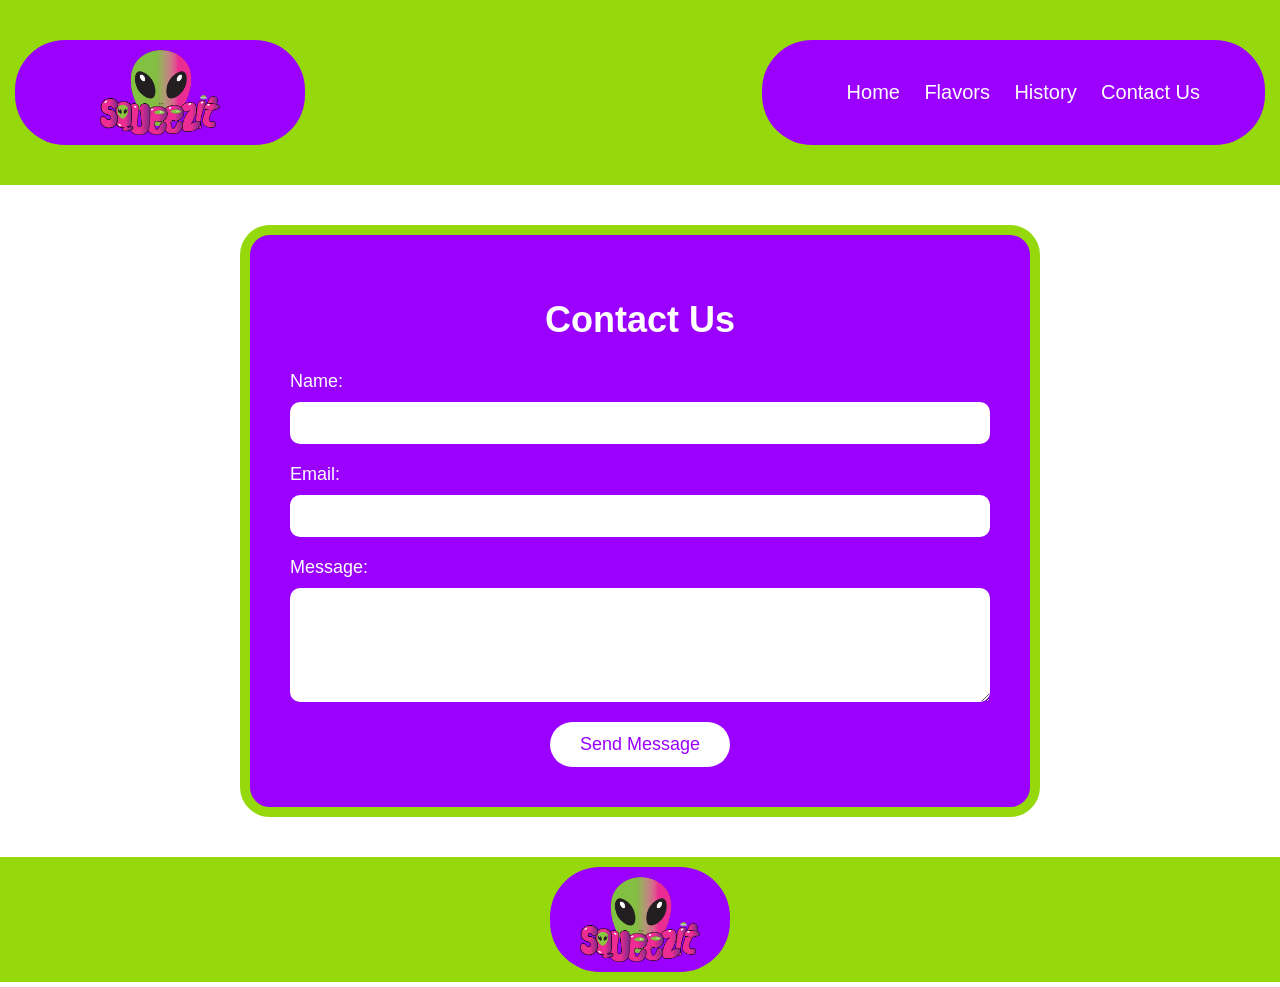
==== contact.html @ 2838103b "HTML and CSS update In this commit I updated my html and css! I also added some images." ====
<!DOCTYPE html>
<html lang="en">
<head>
    <meta charset="UTF-8">
    <meta name="viewport" content="width=device-width, initial-scale=1.0">
    <title>Squeezit</title>
    <link href="css/grid.css" rel="stylesheet" type="text/css" media="screen">
    <link href="css/contact.css" rel="stylesheet" type="text/css" media="screen">
</head>
<body>
    <h1 class="hidden">Welcome to Squeezit Contact page!</h1>
    <header>
        <div class="grid-con">
            <div class="col-span-full l-col-span-3 m-col-span-3 xl-col-span-3 logo-box">
                <div class="img_div">
                    <img src="images/main_logo.png" alt="Logo" class="logo-img">
                </div>    
            </div>
            <div class="col-span-full l-col-span-5 l-col-start-8 m-col-span-5 m-col-start-8 xl-col-span-5 xl-col-start-8 nav-box">
                <nav class="main-nav">
                    <a href="home.html">Home</a>
                    <a href="flavors.html">Flavors</a>
                    <a href="history.html">History</a>
                    <a href="#">Contact Us</a>
                </nav>
            </div>
        </div>
    </header>
    <main>
      <div class="contact-content">
        <form class="grid-con contact-box">
          <h1 class="col-span-full m-col-span-12 l-col-span-12 xl-col-span-12">Contact Us</h1>
          <label for="name" class="col-span-full m-col-span-12 l-col-span-6 xl-col-span-4">Name:</label>
          <input type="text" id="name" name="name" required class="col-span-full m-col-span-12 l-col-span-12 xl-col-span-12" />
          <label for="email" class="col-span-full m-col-span-12 l-col-span-6 xl-col-span-4">Email:</label>
          <input type="email" id="email" name="email" required class="col-span-full m-col-span-12 l-col-span-12 xl-col-span-12" />
          <label for="message" class="col-span-full m-col-span-12 l-col-span-12 xl-col-span-12">Message:</label>
          <textarea id="message" name="message" rows="5" required class="col-span-full m-col-span-12 l-col-span-12 xl-col-span-12"></textarea>
          <button type="submit" class="col-span-full m-col-span-12 l-col-span-12 xl-col-span-12">Send Message</button>
        </form>
      </div>
    </main>
    <footer>
      <h2 class="hidden">footer</h2>
        <section class="grid-con">
          <div class="l-col-span-2 l-col-start-6 m-col-span-2 m-col-start-6 col-span-full xl-col-span-2 xl-col-start-6 footer_box">
            <div class="footer_div">
              <img src="images/main_logo.png" alt="Logo" class="footer-logo">
            </div> 
          </div>
        </section>
    </footer>
    <script src="js/main.js"></script>
</body>
</html>
---- css/grid.css ----
@charset "UTF-8";
/* CSS GRID Doc */

/*
    CSS Guide
    
    1. General Styles
        - Utility Classes
    2. Mobile Grid
    3. Tablet Grid
    4. Desktop Grid
    5. XL Grid

*/

/* 1. --- General Styles --- */

/* Normalizing base CSS */
html {
    box-sizing: border-box;
}

*, *::before, *::after {
    box-sizing: inherit;
}

/* --- Utility Classes --- */

.hidden {
    display: none;
}

.box {
    background-color: rgb(78, 81, 85);
    color: rgb(255, 255, 255);
    padding: 20px;
    text-align: center;
    margin: 10px 0px;
}

.boxnav {
    background-color: rgb(78, 81, 85);
    color: rgb(255, 255, 255);
    padding: 20px;
    text-align: end;
    margin: 10px 0px;
}

.box1 {
    background-color: rgb(78, 81, 85);
    color: rgb(255, 255, 255);
    padding: 135px;
    text-align: center;
    margin: 10px 0px;
    height: 300px;
}

.box2 {
    background-color: rgb(78, 81, 85);
    color: rgb(255, 255, 255);
    padding: 90px;
    text-align: center;
    margin: 10px 0px;
    height: 200px;
}

.box3 {
    background-color: rgb(78, 81, 85);
    color: rgb(255, 255, 255);
    padding: 80px;
    text-align: center;
    margin: 10px 0px;
    height: 180px;
}

.box4 {
    background-color: rgb(78, 81, 85);
    color: rgb(255, 255, 255);
    padding: 55px;
    text-align: center;
    margin: 10px 0px;
    height: 140px;
}

/* 1. --- END General Styles --- */

/* 2. --- Mobile Grid --- */

.grid-con { 
    display: grid;
    grid-template-columns: repeat(4, minmax(0, 1fr));
    grid-column-gap: 30px;
    max-width: 767px;
    margin: 0 auto;
    padding-left: 15px;
    padding-right: 15px;
  }
  
  .col-auto { grid-column: auto;}
  .col-span-1	{grid-column: span 1 / span 1;}
  .col-span-2	{grid-column: span 2 / span 2;}
  .col-span-3	{grid-column: span 3 / span 3;}
  .col-span-4	{grid-column: span 4 / span 4;}
  .col-span-full {grid-column: 1 / -1;}
  
  .col-start-1	{grid-column-start: 1;}
  .col-start-2	{grid-column-start: 2;}
  .col-start-3	{grid-column-start: 3;}
  .col-start-4	{grid-column-start: 4;}
  .col-start-auto {grid-column-start: auto;}
  
  .col-end-2	{grid-column-end: 2;}
  .col-end-3	{grid-column-end: 3;}
  .col-end-4	{grid-column-end: 4;}
  .col-end-5	{grid-column-end: 5;}
  .col-end-auto {grid-column-end: auto;}
  
  .mobile {
    display: block;
  }

  .tablet {
    display: none;
  }

  .desktop {
    display: none;
  }

/* 2. --- END Mobile Grid --- */

/* 3. --- Tablet Grid --- */

@media screen and (min-width: 768px) {

    .grid-con { 
        display: grid;
        grid-template-columns: repeat(12, minmax(0, 1fr));
        grid-column-gap: 20px;
        max-width: 1199px;
        padding-left: 16px;
        padding-right: 16px;
      }

    .m-col-auto {grid-column: auto;}
    .m-col-span-1 {grid-column: span 1 / span 1;}
    .m-col-span-2 {grid-column: span 2 / span 2;}
    .m-col-span-3 {grid-column: span 3 / span 3;}
    .m-col-span-4 {grid-column: span 4 / span 4;}
    .m-col-span-5 {grid-column: span 5 / span 5;}
    .m-col-span-6 {grid-column: span 6 / span 6;}
    .m-col-span-7 {grid-column: span 7 / span 7;}
    .m-col-span-8 {grid-column: span 8 / span 8;}
    .m-col-span-9 {grid-column: span 9 / span 9;}
    .m-col-span-10 {grid-column: span 10 / span 10;}
    .m-col-span-11 {grid-column: span 11 / span 11;}
    .m-col-span-12 {grid-column: span 12 / span 12;}
    .m-col-span-auto {grid-column: 1 / -1;}

    .m-col-start-1 {grid-column-start: 1;}
    .m-col-start-2 {grid-column-start: 2;}
    .m-col-start-3 {grid-column-start: 3;}
    .m-col-start-4 {grid-column-start: 4;}
    .m-col-start-5 {grid-column-start: 5;}
    .m-col-start-6 {grid-column-start: 6;}
    .m-col-start-7 {grid-column-start: 7;}
    .m-col-start-8 {grid-column-start: 8;}
    .m-col-start-9 {grid-column-start: 9;}
    .m-col-start-10 {grid-column-start: 10;}
    .m-col-start-11 {grid-column-start: 11;}
    .m-col-start-12 {grid-column-start: 12;}
    .m-col-start-13 {grid-column-start: 13;}
    .m-col-start-auto {grid-column-start: auto;}

    .m-col-end-1 {grid-column-end: 1;}
    .m-col-end-2 {grid-column-end: 2;}
    .m-col-end-3 {grid-column-end: 3;}
    .m-col-end-4 {grid-column-end: 4;}
    .m-col-end-5 {grid-column-end: 5;}
    .m-col-end-6 {grid-column-end: 6;}
    .m-col-end-7 {grid-column-end: 7;}
    .m-col-end-8 {grid-column-end: 8;}
    .m-col-end-9 {grid-column-end: 9;}
    .m-col-end-10 {grid-column-end: 10;}
    .m-col-end-11 {grid-column-end: 11;}
    .m-col-end-12 {grid-column-end: 12;}
    .m-col-end-13 {grid-column-end: 13;}
    .m-col-end-auto {grid-column-end: auto;}
    
    .mobile {
        display: none;
      }
    
      .tablet {
        display: block;
      }
    
      .desktop {
        display: none;
      }

}

/* 3. --- END Tablet Grid --- */

/* 4. --- Desktop Grid --- */

@media screen and (min-width: 1200px) {

    .grid-con { 
        display: grid;
        grid-template-columns: repeat(12, minmax(0, 1fr));
        grid-column-gap: 30px;
        max-width: 1919px;
        padding-left: 15px;
        padding-right: 15px;
      }

      .l-col-auto {grid-column: auto;}
      .l-col-span-1 {grid-column: span 1 / span 1;}
      .l-col-span-2 {grid-column: span 2 / span 2;}
      .l-col-span-3 {grid-column: span 3 / span 3;}
      .l-col-span-4 {grid-column: span 4 / span 4;}
      .l-col-span-5 {grid-column: span 5 / span 5;}
      .l-col-span-6 {grid-column: span 6 / span 6;}
      .l-col-span-7 {grid-column: span 7 / span 7;}
      .l-col-span-8 {grid-column: span 8 / span 8;}
      .l-col-span-9 {grid-column: span 9 / span 9;}
      .l-col-span-10 {grid-column: span 10 / span 10;}
      .l-col-span-11 {grid-column: span 11 / span 11;}
      .l-col-span-12 {grid-column: span 12 / span 12;}
      .l-col-span-auto {grid-column: 1 / -1;}
  
      .l-col-start-1 {grid-column-start: 1;}
      .l-col-start-2 {grid-column-start: 2;}
      .l-col-start-3 {grid-column-start: 3;}
      .l-col-start-4 {grid-column-start: 4;}
      .l-col-start-5 {grid-column-start: 5;}
      .l-col-start-6 {grid-column-start: 6;}
      .l-col-start-7 {grid-column-start: 7;}
      .l-col-start-8 {grid-column-start: 8;}
      .l-col-start-9 {grid-column-start: 9;}
      .l-col-start-10 {grid-column-start: 10;}
      .l-col-start-11 {grid-column-start: 11;}
      .l-col-start-12 {grid-column-start: 12;}
      .l-col-start-13 {grid-column-start: 13;}
      .l-col-start-auto {grid-column-start: auto;}
  
      .l-col-end-1 {grid-column-end: 1;}
      .l-col-end-2 {grid-column-end: 2;}
      .l-col-end-3 {grid-column-end: 3;}
      .l-col-end-4 {grid-column-end: 4;}
      .l-col-end-5 {grid-column-end: 5;}
      .l-col-end-6 {grid-column-end: 6;}
      .l-col-end-7 {grid-column-end: 7;}
      .l-col-end-8 {grid-column-end: 8;}
      .l-col-end-9 {grid-column-end: 9;}
      .l-col-end-10 {grid-column-end: 10;}
      .l-col-end-11 {grid-column-end: 11;}
      .l-col-end-12 {grid-column-end: 12;}
      .l-col-end-13 {grid-column-end: 13;}
      .l-col-end-auto {grid-column-end: auto;}
      
      .mobile {
          display: none;
        }
      
        .tablet {
          display: none;
        }
      
        .desktop {
          display: block;
        }

}

/* 4. --- END Desktop Grid --- */

/* 5. --- XL Grid --- */

@media screen and (min-width: 1920px) {

    .grid-con { 
        display: grid;
        grid-template-columns: repeat(12, minmax(0, 1fr));
        grid-column-gap: 34px;
        max-width: none;
        padding-left: 18px;
        padding-right: 18px;
      }

      .xl-col-auto {grid-column: auto;}
      .xl-col-span-1 {grid-column: span 1 / span 1;}
      .xl-col-span-2 {grid-column: span 2 / span 2;}
      .xl-col-span-3 {grid-column: span 3 / span 3;}
      .xl-col-span-4 {grid-column: span 4 / span 4;}
      .xl-col-span-5 {grid-column: span 5 / span 5;}
      .xl-col-span-6 {grid-column: span 6 / span 6;}
      .xl-col-span-7 {grid-column: span 7 / span 7;}
      .xl-col-span-8 {grid-column: span 8 / span 8;}
      .xl-col-span-9 {grid-column: span 9 / span 9;}
      .xl-col-span-10 {grid-column: span 10 / span 10;}
      .xl-col-span-11 {grid-column: span 11 / span 11;}
      .xl-col-span-12 {grid-column: span 12 / span 12;}
      .xl-col-span-auto {grid-column: 1 / -1;}
  
      .xl-col-start-1 {grid-column-start: 1;}
      .xl-col-start-2 {grid-column-start: 2;}
      .xl-col-start-3 {grid-column-start: 3;}
      .xl-col-start-4 {grid-column-start: 4;}
      .xl-col-start-5 {grid-column-start: 5;}
      .xl-col-start-6 {grid-column-start: 6;}
      .xl-col-start-7 {grid-column-start: 7;}
      .xl-col-start-8 {grid-column-start: 8;}
      .xl-col-start-9 {grid-column-start: 9;}
      .xl-col-start-10 {grid-column-start: 10;}
      .xl-col-start-11 {grid-column-start: 11;}
      .xl-col-start-12 {grid-column-start: 12;}
      .xl-col-start-13 {grid-column-start: 13;}
      .xl-col-start-auto {grid-column-start: auto;}
  
      .xl-col-end-1 {grid-column-end: 1;}
      .xl-col-end-2 {grid-column-end: 2;}
      .xl-col-end-3 {grid-column-end: 3;}
      .xl-col-end-4 {grid-column-end: 4;}
      .xl-col-end-5 {grid-column-end: 5;}
      .xl-col-end-6 {grid-column-end: 6;}
      .xl-col-end-7 {grid-column-end: 7;}
      .xl-col-end-8 {grid-column-end: 8;}
      .xl-col-end-9 {grid-column-end: 9;}
      .xl-col-end-10 {grid-column-end: 10;}
      .xl-col-end-11 {grid-column-end: 11;}
      .xl-col-end-12 {grid-column-end: 12;}
      .xl-col-end-13 {grid-column-end: 13;}
      .xl-col-end-auto {grid-column-end: auto;}
      
        .mobile {
          display: none;
        }
      
        .tablet {
          display: none;
        }
      
        .desktop {
          display: block;
        }

}

/* 5. --- END XL Grid --- */
---- css/contact.css ----
body {
  margin: 0;
  font-family: sans-serif;
}

header {
  background-color: #95d90c; 
  padding: 40px 0;
}

.img_div {
    display: flex;
    justify-content: center;
}

.logo-box {
  background-color: #9b00ff;
  border-radius: 50px;
}

.logo-img {
  width: 120px;
  padding: 10px 0 10px 0;
}

.nav-box {
  background-color: #9b00ff; 
  display: flex;
  align-items: center;
  justify-content: center;
  padding: 0 20px;
  border-radius: 50px;
}

.main-nav a {
  color: white;
  text-decoration: none;
  margin-left: 20px;
  font-size: 20px;
}

footer {
    background-color: #95d90c;
    padding: 10px;
}

.footer_div {
    display: flex;
    justify-content: center;
}

.footer_box {
  background-color: #9b00ff;
  border-radius: 50px;
}

.footer-logo {
  width: 120px;
  padding: 10px 0 10px 0;
}

.contact-content {
  background-color: #ffffff;
  padding: 40px 20px;
}

.contact-box {
  background-color: #9b00ff;
  border: #95d90c 10px solid;
  border-radius: 30px;
  padding: 40px;
  color: white;
  max-width: 800px;
  margin: 0 auto;
}

.contact-box h1 {
  text-align: center;
  font-size: 36px;
  margin-bottom: 30px;
}

.contact-box label {
  display: block;
  margin-bottom: 10px;
  font-size: 18px;
}

.contact-box input,
.contact-box textarea {
  width: 100%;
  padding: 12px;
  margin-bottom: 20px;
  border: none;
  border-radius: 10px;
  font-size: 16px;
}

.contact-box button {
  background-color: #ffffff;
  color: #9b00ff;
  font-size: 18px;
  padding: 12px 30px;
  border: none;
  border-radius: 30px;
  cursor: pointer;
  display: block;
  margin: 0 auto;
}

.contact-box button:hover {
  background-color: #f2f2f2;
}
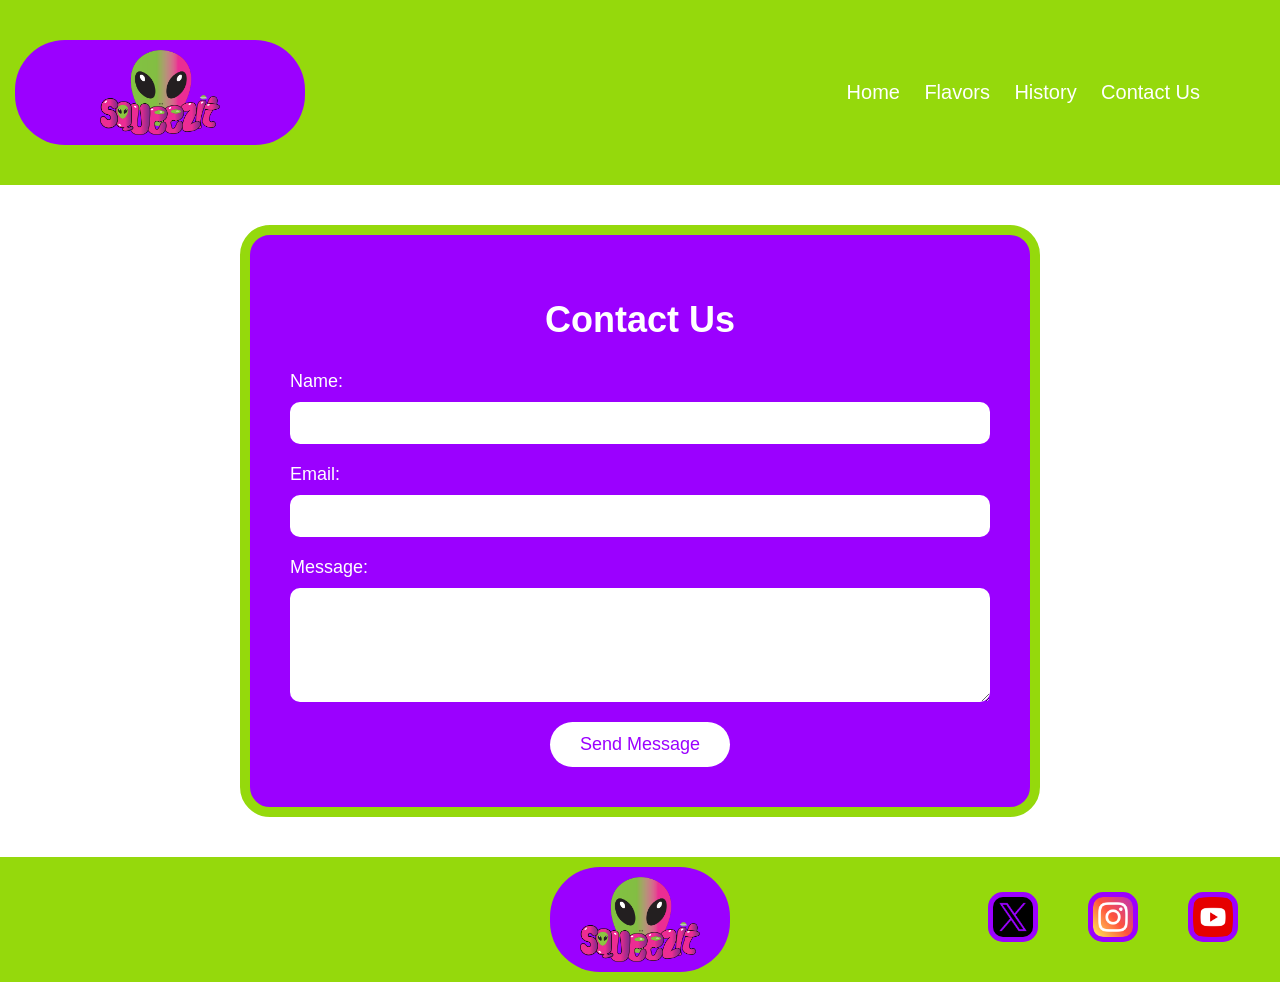
==== commit de66b99d: "html and css update In this commit updated my html and css and also added some additional videos" ====
--- a/contact.html
+++ b/contact.html
@@ -28,6 +28,7 @@
     </header>
     <main>
       <div class="contact-content">
+        <h2 class="hidden">Contact form!</h2>
         <form class="grid-con contact-box">
           <h1 class="col-span-full m-col-span-12 l-col-span-12 xl-col-span-12">Contact Us</h1>
           <label for="name" class="col-span-full m-col-span-12 l-col-span-6 xl-col-span-4">Name:</label>
@@ -48,6 +49,19 @@
               <img src="images/main_logo.png" alt="Logo" class="footer-logo">
             </div> 
           </div>
+          <div class="l-col-span-3 l-col-start-10 m-col-span-3 m-col-start-10 col-span-4 xl-col-span-3 xl-col-start-10">
+            <div class="social-icons">
+              <a href="https://www.twitter.com" target="blank">
+                <img src="images/twitter.png" alt="Twitter" class="social-icon">
+              </a>
+              <a href="https://www.instagram.com" target="blank">
+                <img src="images/instagram (2).png" alt="Instagram" class="social-icon">
+              </a>
+              <a href="https://www.youtube.com/" target="blank">
+                <img src="images/youtube (1).png" alt="Youtube" class="social-icon">
+              </a>
+            </div> 
+          </div>
         </section>
     </footer>
     <script src="js/main.js"></script>
--- a/css/contact.css
+++ b/css/contact.css
@@ -24,7 +24,6 @@
 }
 
 .nav-box {
-  background-color: #9b00ff; 
   display: flex;
   align-items: center;
   justify-content: center;
@@ -57,6 +56,23 @@
 .footer-logo {
   width: 120px;
   padding: 10px 0 10px 0;
+}
+
+.social-icons {
+    display: flex;
+    justify-content: center;
+    flex-wrap: wrap;
+    gap: 50px; 
+    margin-top: 25px;
+}
+
+.social-icon {
+    width: 50px; 
+    height: auto;
+    background-color: #9b00ff;
+    padding: 5px;
+    border-radius: 30%;
+    cursor: pointer; 
 }
 
 .contact-content {
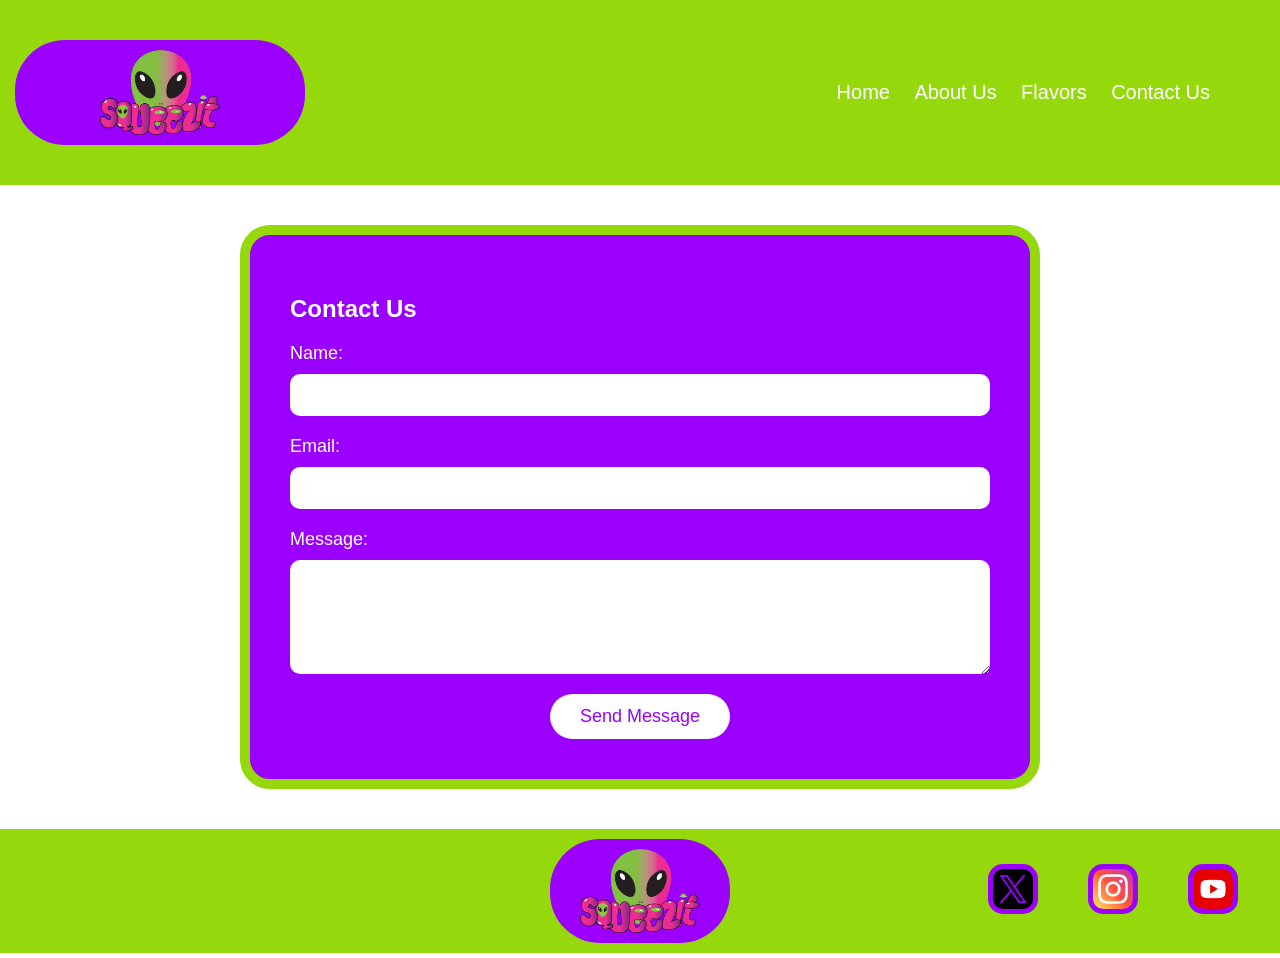
==== commit a6fd7acf: "Html, css and Js update In this commit I updated css, html and js" ====
--- a/contact.html
+++ b/contact.html
@@ -17,10 +17,11 @@
                 </div>    
             </div>
             <div class="col-span-full l-col-span-5 l-col-start-8 m-col-span-5 m-col-start-8 xl-col-span-5 xl-col-start-8 nav-box">
+                <h2 class="hidden">Main Navigation</h2>
                 <nav class="main-nav">
-                    <a href="home.html">Home</a>
+                    <a href="index.html">Home</a>
+                    <a href="about.html">About Us</a>
                     <a href="flavors.html">Flavors</a>
-                    <a href="history.html">History</a>
                     <a href="#">Contact Us</a>
                 </nav>
             </div>
@@ -30,7 +31,7 @@
       <div class="contact-content">
         <h2 class="hidden">Contact form!</h2>
         <form class="grid-con contact-box">
-          <h1 class="col-span-full m-col-span-12 l-col-span-12 xl-col-span-12">Contact Us</h1>
+          <h2 class="col-span-full m-col-span-12 l-col-span-12 xl-col-span-12">Contact Us</h2>
           <label for="name" class="col-span-full m-col-span-12 l-col-span-6 xl-col-span-4">Name:</label>
           <input type="text" id="name" name="name" required class="col-span-full m-col-span-12 l-col-span-12 xl-col-span-12" />
           <label for="email" class="col-span-full m-col-span-12 l-col-span-6 xl-col-span-4">Email:</label>
@@ -50,20 +51,21 @@
             </div> 
           </div>
           <div class="l-col-span-3 l-col-start-10 m-col-span-3 m-col-start-10 col-span-4 xl-col-span-3 xl-col-start-10">
+            <h2 class="hidden">Social Media</h2>
             <div class="social-icons">
               <a href="https://www.twitter.com" target="blank">
                 <img src="images/twitter.png" alt="Twitter" class="social-icon">
               </a>
               <a href="https://www.instagram.com" target="blank">
-                <img src="images/instagram (2).png" alt="Instagram" class="social-icon">
+                <img src="images/instagram.png" alt="Instagram" class="social-icon">
               </a>
               <a href="https://www.youtube.com/" target="blank">
-                <img src="images/youtube (1).png" alt="Youtube" class="social-icon">
+                <img src="images/youtube.png" alt="Youtube" class="social-icon">
               </a>
             </div> 
           </div>
         </section>
     </footer>
-    <script src="js/main.js"></script>
+    <script src="js/contact.js"></script>
 </body>
 </html>
